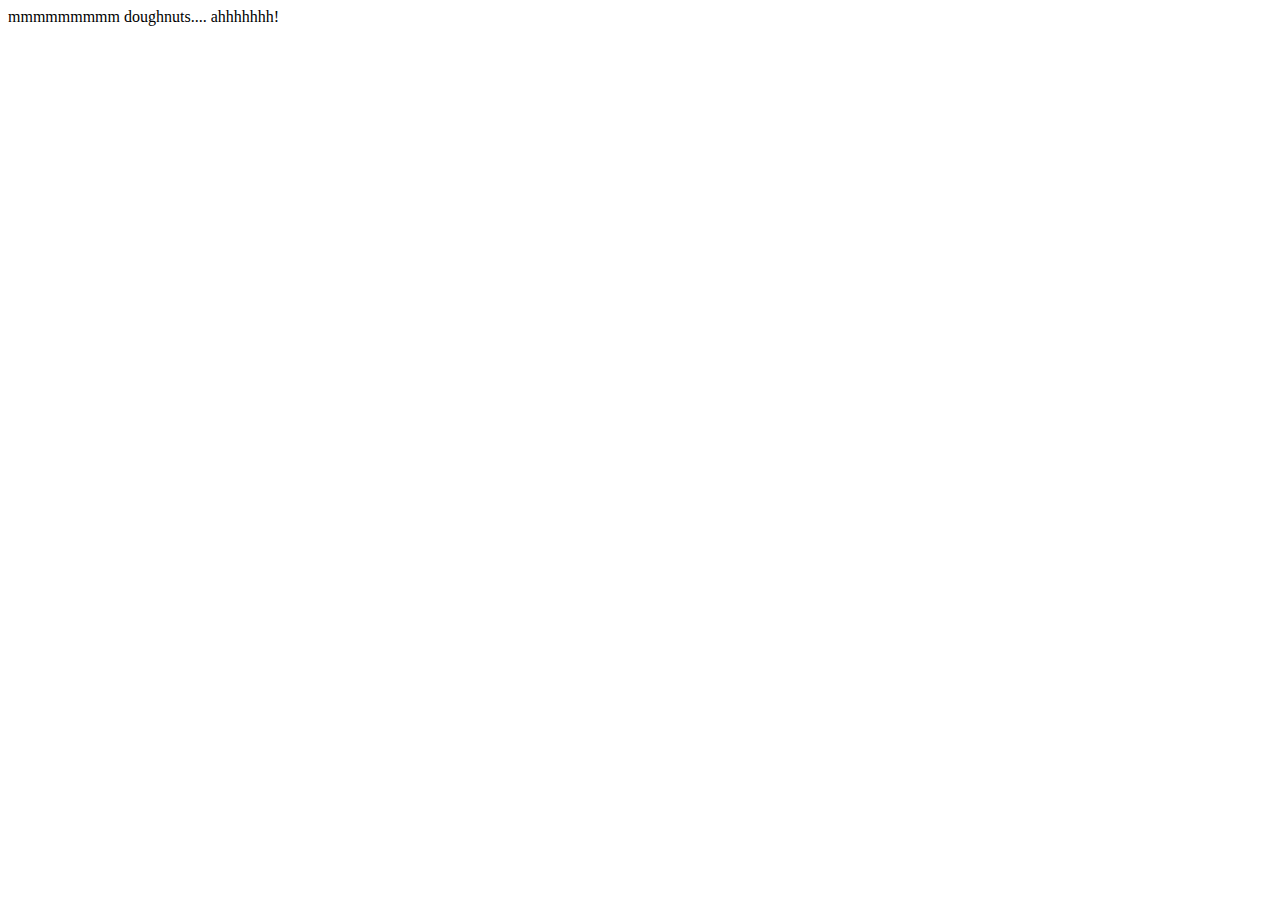
==== index.html @ f17da9dd "Initial commit" ====
<!DOCTYPE html>
<html lang="en">
  <head>
    <meta charset="UTF-8" />
    <meta http-equiv="X-UA-Compatible" content="IE=edge" />
    <meta name="viewport" content="width=device-width, initial-scale=1.0" />
    <title>Donut Clicker</title>
  </head>
  <body>
    <div class="container"></div>
    <script src="./index.js"></script>
  </body>
</html>
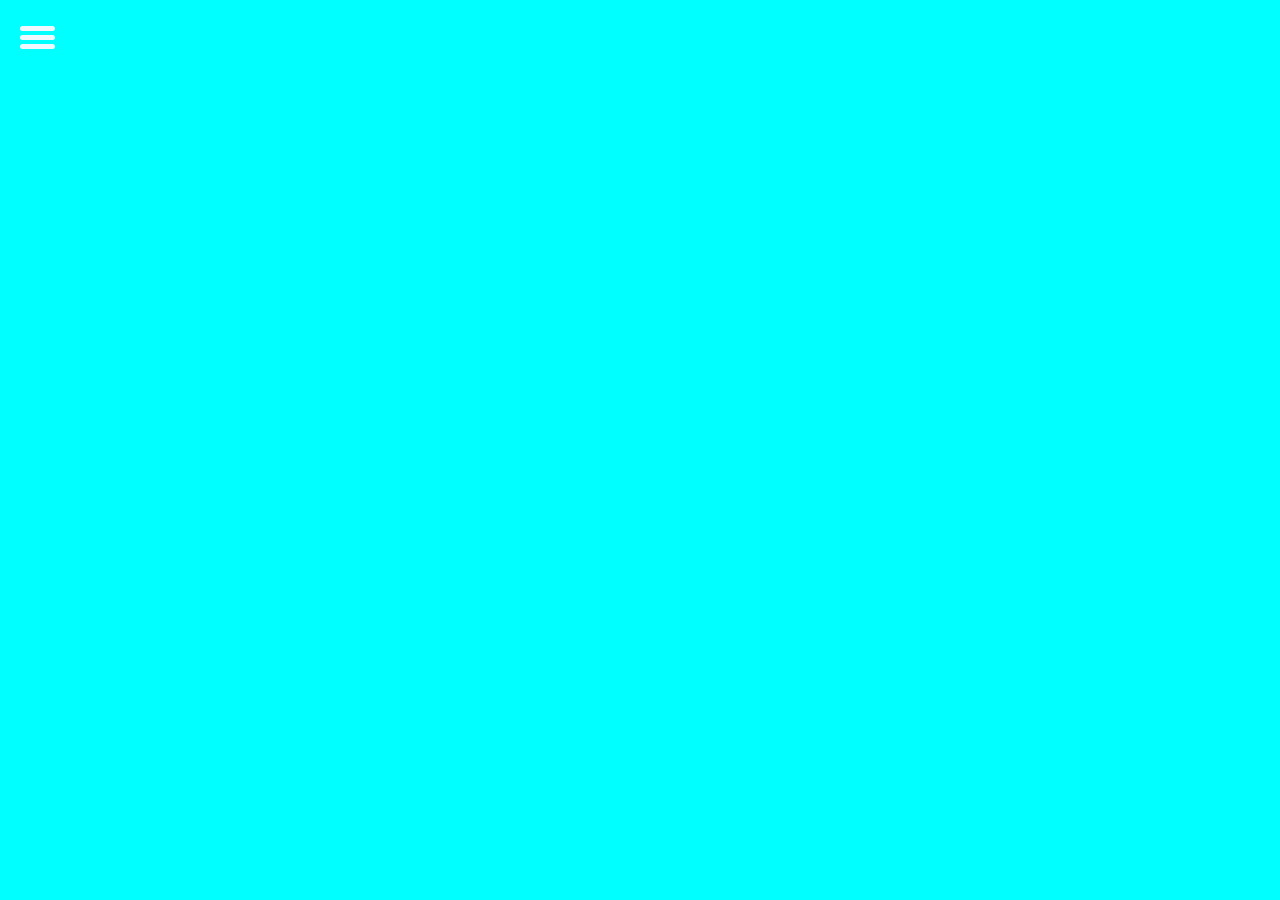
==== commit c9f69937: "added menu" ====
--- a/index.html
+++ b/index.html
@@ -4,10 +4,55 @@
     <meta charset="UTF-8" />
     <meta http-equiv="X-UA-Compatible" content="IE=edge" />
     <meta name="viewport" content="width=device-width, initial-scale=1.0" />
+    <link rel="stylesheet" href="style.css">
     <title>Donut Clicker</title>
   </head>
   <body>
-    <div class="container"></div>
+      <!-- <
+        <ul>
+          <li><a href="index.html">Home</a></li>
+          <li><a href="#">About Us</a>
+          <ul>
+            <li><a href="#"></a>Fred the Baker Baking Company</li>
+            <li><a href="https://orteil.dashnet.org/cookieclicker/"></a>Inspiration Cookie Clicker</li>
+          </ul>
+          </li>
+          <li><a href="#">Contact</a></li>
+          <ul>
+            <li><a href="#"></a>Developer</li>
+          </ul>
+        </ul>
+      </nav> -->
+
+      <div id="navigation">
+        <div id="menu" onclick="onClickMenu()">
+          <div id="bar1" class="bar"></div>
+          <div id="bar2" class="bar"></div>
+          <div id="bar3" class="bar"></div>
+        </div>
+      
+      <ul class="nav" id="nav">
+        <li><a href="index.html">Home</a></li>
+        <li><a href="#">Fred the Baker Baking Company</a></li>
+        <li><a href="https://orteil.dashnet.org/cookieclicker/">Inspiration Cookie Clicker</a></li>
+        <li><a href="#">Contact</a></li>
+        <li><a href="#">Developer</a></li>
+      </ul>
+      </div>
+            <!-- <h1>Welcome to Donut Clicker</h1>
+            <p>Where the clicking is what makes the donuts!</p> -->
+            <!-- <button class="donutClicker">Donut Clicker</button>
+            <h2 id="donutCount"> 0 </h2>
+          <section>
+            <button class="donutAutoClicker">Purchase AutoClicker</button>
+            <h2 id="autoClickers"> 0 </h2>
+          </section>
+          <section>
+            <button class="donutMultiplersClicker">Purchase Multipler</button>
+            <h2 id="donutMultiplers"> 0 </h2>
+          </section> -->
+
+
     <script src="./index.js"></script>
   </body>
 </html>
--- a/style.css
+++ b/style.css
@@ -0,0 +1,77 @@
+body{
+  margin: 0;
+  padding: 0;
+  font-family: 'PT Sans', sans-serif;
+  background-color: aqua;
+
+}
+#menu{
+  width: 35px;
+  height: 30px;
+  margin: 30px 5px 20px 20px;
+  cursor: pointer;
+  z-index: 100;
+}
+.bar{
+  height: 5px;
+  width: 100%;
+  background-color: aliceblue;
+  display: block;
+  border-radius: 5px;
+  transition: 0.3s ease;
+}
+#bar1{
+  transform: translateY(-4px);
+}
+#bar3{
+  transform: translateY(4px);
+}
+.nav li a{
+  color: aliceblue;
+  text-decoration-line:none;
+}
+
+
+.nav li{
+  list-style: none;
+  padding: 25px 0;
+}
+
+.nav{
+  padding: 0;
+  margin: 0 20px;
+  transition: 1s ease;
+  display: none;
+}
+.icon .bar{
+  background-color: aliceblue;
+}
+
+.icon #bar1{
+  transform: translateY(4px) rotate(-45deg);
+}
+
+.icon #bar3{
+  transform: translateY(-6px) rotate(45deg);
+}
+
+.icon #bar2{
+  opacity: 0;
+}
+
+.change{
+  background-color: rgb(255, 7, 160);
+  height: 100vh;
+  margin: 0;
+  position: absolute;
+  font-size: 30px;
+  top: 0;
+  z-index: -100;
+  width: 20%;
+  display: flex;
+  flex-direction: column;
+  align-items: center;
+  justify-content: center;
+  display: block;
+  padding: 25px 10px 25px 10px;
+}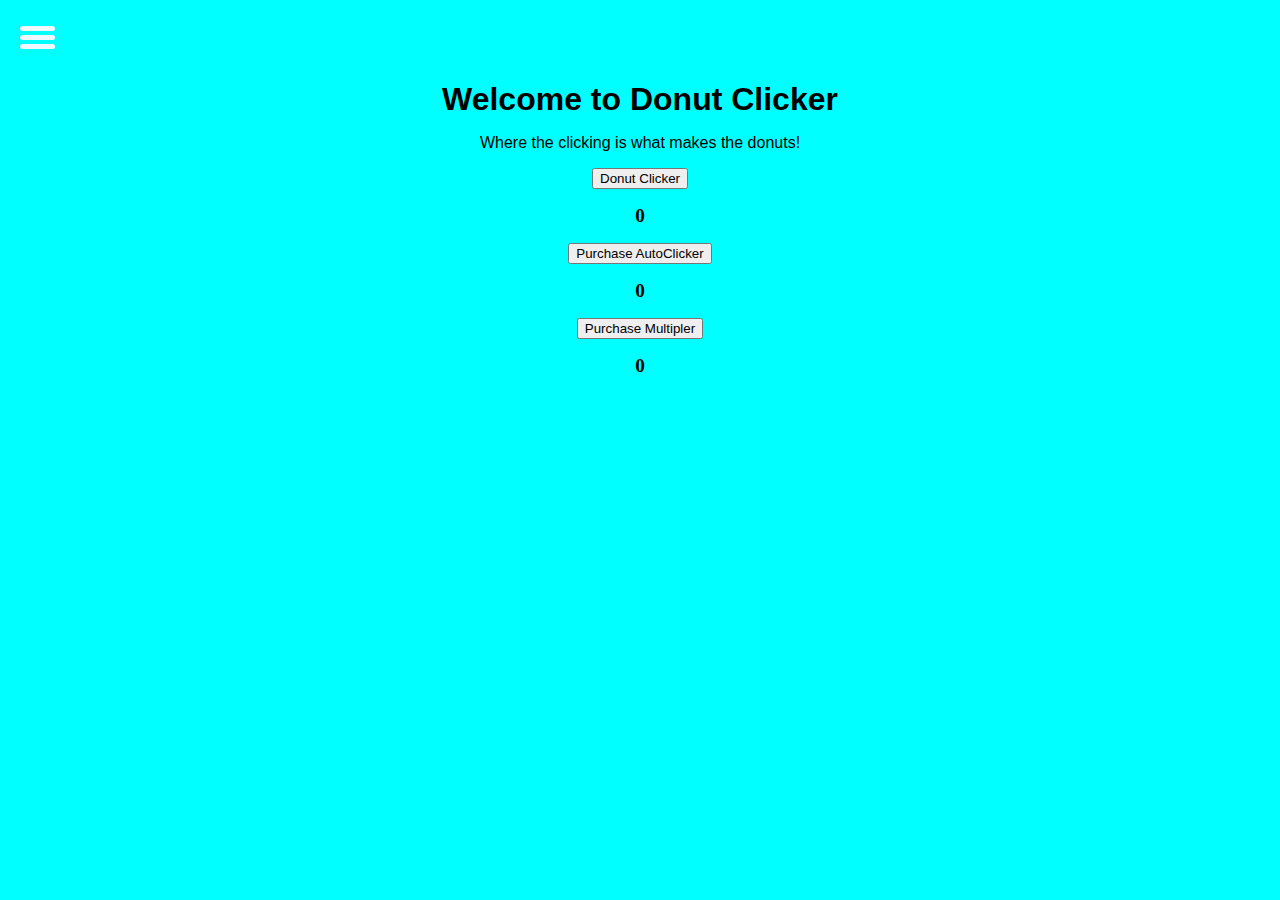
==== commit 859939e7: "added info abt baker unsure why link on home to get to baking.html doesnt work" ====
--- a/index.html
+++ b/index.html
@@ -8,21 +8,6 @@
     <title>Donut Clicker</title>
   </head>
   <body>
-      <!-- <
-        <ul>
-          <li><a href="index.html">Home</a></li>
-          <li><a href="#">About Us</a>
-          <ul>
-            <li><a href="#"></a>Fred the Baker Baking Company</li>
-            <li><a href="https://orteil.dashnet.org/cookieclicker/"></a>Inspiration Cookie Clicker</li>
-          </ul>
-          </li>
-          <li><a href="#">Contact</a></li>
-          <ul>
-            <li><a href="#"></a>Developer</li>
-          </ul>
-        </ul>
-      </nav> -->
 
       <div id="navigation">
         <div id="menu" onclick="onClickMenu()">
@@ -33,15 +18,17 @@
       
       <ul class="nav" id="nav">
         <li><a href="index.html">Home</a></li>
-        <li><a href="#">Fred the Baker Baking Company</a></li>
+        <li><a href="baking.html">Fred the Baker Baking Company</a></li>
         <li><a href="https://orteil.dashnet.org/cookieclicker/">Inspiration Cookie Clicker</a></li>
-        <li><a href="#">Contact</a></li>
-        <li><a href="#">Developer</a></li>
+        <li><a href="contact.html">Contact</a></li>
+        <li><a href="developer.html">Developer</a></li>
       </ul>
       </div>
-            <!-- <h1>Welcome to Donut Clicker</h1>
-            <p>Where the clicking is what makes the donuts!</p> -->
-            <!-- <button class="donutClicker">Donut Clicker</button>
+
+      <div class="homecontainer">
+            <h1 class="header">Welcome to Donut Clicker</h1>
+            <p>Where the clicking is what makes the donuts!</p> 
+            <button class="donutClicker">Donut Clicker</button>
             <h2 id="donutCount"> 0 </h2>
           <section>
             <button class="donutAutoClicker">Purchase AutoClicker</button>
@@ -50,9 +37,8 @@
           <section>
             <button class="donutMultiplersClicker">Purchase Multipler</button>
             <h2 id="donutMultiplers"> 0 </h2>
-          </section> -->
-
-
+          </section>
+        </div>
     <script src="./index.js"></script>
   </body>
 </html>
--- a/style.css
+++ b/style.css
@@ -29,17 +29,18 @@
 .nav li a{
   color: aliceblue;
   text-decoration-line:none;
+  cursor: pointer;
 }
 
 
 .nav li{
   list-style: none;
-  padding: 25px 0;
+  padding: 27px 0;
 }
 
 .nav{
   padding: 0;
-  margin: 0 20px;
+  margin: 0 15px;
   transition: 1s ease;
   display: none;
 }
@@ -74,4 +75,223 @@
   justify-content: center;
   display: block;
   padding: 25px 10px 25px 10px;
+}
+
+.container{
+  width: 80%;
+  margin: 50px auto;
+}
+
+.contact-box{
+  background-color: aliceblue;
+  display: flex;
+}
+
+.contact-left{
+  flex-basis: 60%;
+  padding: 40px 60px;
+}
+.contact-right{
+  flex-basis: 40%;
+  padding: 40px;
+  background: rgb(182, 182, 182);
+  color: aliceblue;
+}
+
+h1{
+  margin-bottom: 10px;
+}
+
+.container p{
+  margin-bottom: 10px;
+}
+
+.input-row{
+  display: flex;
+  justify-content: space-between;
+  margin-bottom: 20px;
+}
+.input-row .input-group{
+  width: 100%;
+  border: none;
+  border-bottom: 1px solid #ccc;
+  outline: none;
+  padding-bottom: 5px;
+}
+textarea{
+  width: 100%;
+  border: 1px solid #ccc;
+  outline: none;
+  padding: 10px;
+  box-sizing: border-box;
+
+}
+
+label{
+  margin-bottom: 6px;
+  display: block;
+  color: black;
+}
+.sendBtn{
+  background-color: #ccc;
+  width: 100px;
+  border: none;
+  outline: none;
+  color: #fff;
+  height: 35px;
+  border-radius: 30px;
+  margin-top: 20px;
+  box-shadow: 0px 5px 15px 0px rgb(169, 169, 169);
+}
+.contact-left h3{
+  color: rgb(142, 142, 142);
+  font-weight: 600;
+  margin-bottom: 30px;
+}
+
+.contact-right h3{
+  font-weight: 600;
+  margin-bottom: 30px;
+}
+
+tr rd:first-child{
+  padding-right: 20px;
+}
+
+tr td{
+  padding-top: 20px;
+}
+
+.content-footer,
+.masthead-heading,
+.masthead-intro {
+  text-align: center;
+}
+
+.masthead {
+  padding: 6em 0;
+  background-size: cover;
+  background-repeat: no-repeat;
+  border-top: solid 1em rgb(255, 7, 160);
+}
+
+.masthead-intro {
+    /* Layout Declarations */
+    margin-bottom: 0.1em;
+    /* Typography Declarations */
+    font-family: "Gentium Book Basic", Georgia, serif;
+    font-size: 2em;
+}
+
+.masthead-heading {
+    /* Layout Declarations */
+    color: rgb(255, 7, 160);
+    margin-top: -0.2em;
+    /* Typography Declarations */
+    font-family: "Open Sans", "Helvetica Neue", sans-serif;
+    font-weight: bold;
+    font-size: 6em;
+    letter-spacing: -0.02em;
+    text-transform: uppercase;
+}
+
+.introduction-section,
+.location-section,
+.questions-section {
+    max-width: 38em;
+    margin-left: auto;
+    margin-right: auto;
+    margin-top: 2em;
+}
+
+.introduction-section > p,
+.location-section > p,
+.questions-section,
+.content-footer > p {
+    font-weight: 300;
+    letter-spacing: 0.05em;
+}
+
+.questions-section > h2 {
+    font-family: "Gentium Book Basic", Georgia, serif;
+    font-size: 1.2em;
+    font-weight: bold;
+    margin: 2em 0 1em 0;
+}
+
+section > h1 {
+    margin-top: 2em;
+}
+
+.content-footer,
+.masthead-heading,
+.masthead-intro {
+  text-align: center;
+}
+
+.masthead {
+  padding: 6em 0;
+  background-size: cover;
+  background-repeat: no-repeat;
+  border-top: solid 1em rgb(255, 7, 160);
+}
+
+.masthead-intro {
+  margin-bottom: 0.1em;
+  font-family: "Gentium Book Basic", Georgia, serif;
+    font-size: 2em;
+}
+
+.masthead-heading {
+  margin-top: -0.2em;
+  font-family: "Open Sans", "Helvetica Neue", sans-serif;
+  font-weight: bold;
+  font-size: 6em;
+  letter-spacing: -0.02em;
+  text-transform: uppercase;
+}
+.introduction > p,
+.location > p,
+.content-footer > p {
+    /* Typography Declarations */
+    font-weight: 300;
+    letter-spacing: 0.05em;
+}
+h2 {
+    /* Typography Declarations */
+    font-family: "Gentium Book Basic", Georgia, serif;
+    font-size: 1.2em;
+    font-weight: bold;
+}
+
+.introduction-section,
+.location-section,
+.questions-section {
+    max-width: 38em;
+    margin-left: auto;
+    margin-right: auto;
+    margin-top: 2em;
+}
+.content-footer {
+  margin: 50px 0;
+  padding: 20px 0;
+  text-align: center;
+  background-color: #73A8C2;
+  text-decoration: none;
+}
+.social > li {
+  display: inline-block;
+  margin: 0 5px;
+}
+.content-footer > p {
+  color: #F7EDE1;
+}
+a {
+    font-weight: bold;
+    text-decoration: none;
+    color: rgb(255, 7, 160);
+}
+
+.homecontainer{
+  text-align: center;
 }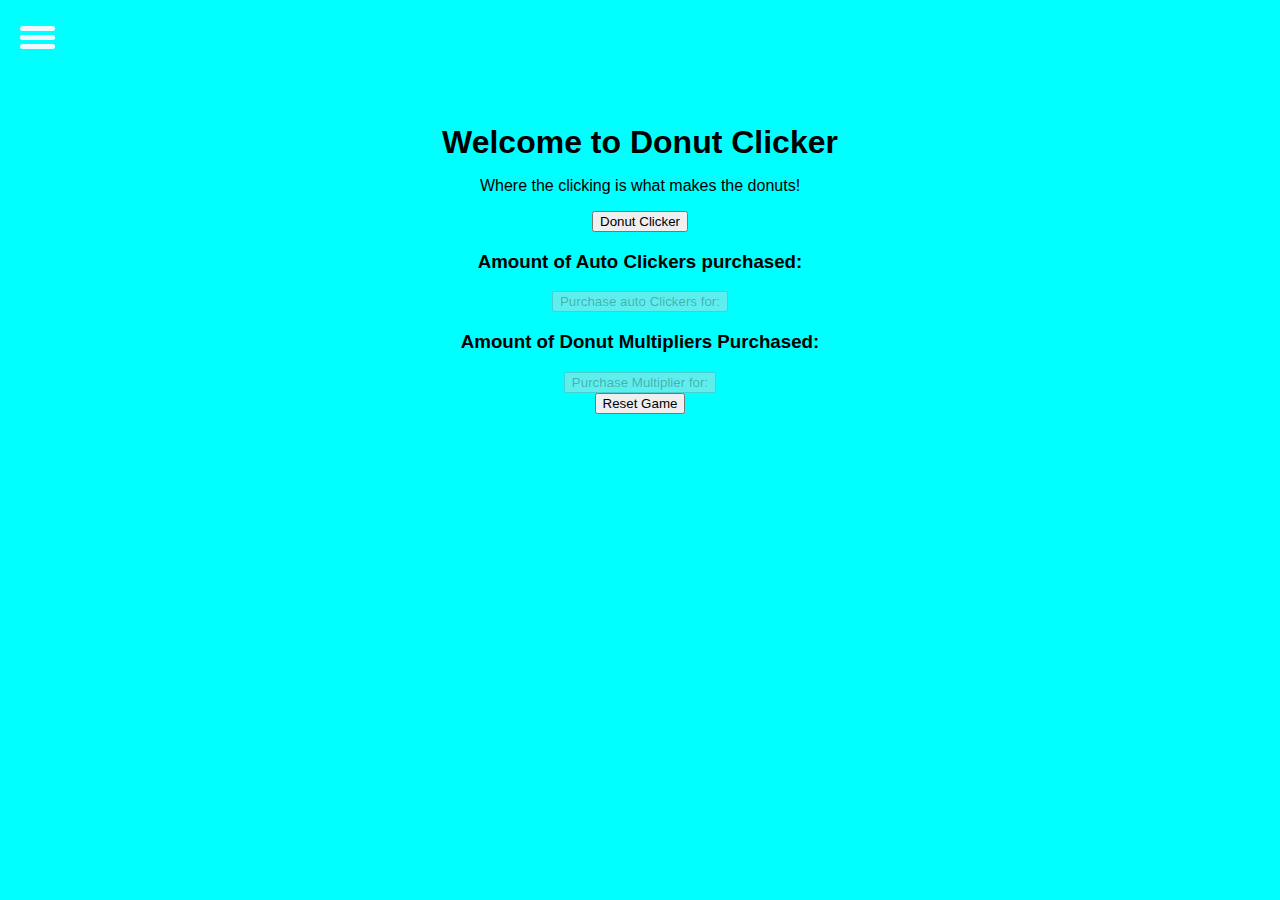
==== commit 2aeeda86: "cant seem to get my buttons to work.." ====
--- a/index.html
+++ b/index.html
@@ -26,19 +26,29 @@
       </div>
 
       <div class="homecontainer">
+          <section class="donutAmount">
             <h1 class="header">Welcome to Donut Clicker</h1>
             <p>Where the clicking is what makes the donuts!</p> 
-            <button class="donutClicker">Donut Clicker</button>
-            <h2 id="donutCount"> 0 </h2>
-          <section>
-            <button class="donutAutoClicker">Purchase AutoClicker</button>
-            <h2 id="autoClickers"> 0 </h2>
+            <button onclick="addDonutCount" id="donutClicker">Donut Clicker</button>
+            <h2 id="donutCount"></h2>
+            <h2 id="perClick"></h2>
           </section>
-          <section>
-            <button class="donutMultiplersClicker">Purchase Multipler</button>
-            <h2 id="donutMultiplers"> 0 </h2>
+          <section class="autoClicker">
+            <h3>Amount of Auto Clickers purchased: </h3> <h3 id="totalAutoClickers"></h3>
+            <button onclick = "" id = "addClicker" disabled = "disabled">Purchase auto Clickers for: </button>
+          </section>
+          <section class="multiplierClicker">
+            <h3>Amount of Donut Multipliers Purchased: <h3 id = "totalMultipliers"></h3></h3> 
+            <button onclick = ""  id = "addMultiplier" disabled = "disabled">Purchase Multiplier for: </button>
+          </section>
+          <section class = "reset">
+            <button onclick = "" id="resetButton">Reset Game</button>
           </section>
         </div>
+
+
+
     <script src="./index.js"></script>
+    <script src = "donutMaker.js"></script>
   </body>
 </html>
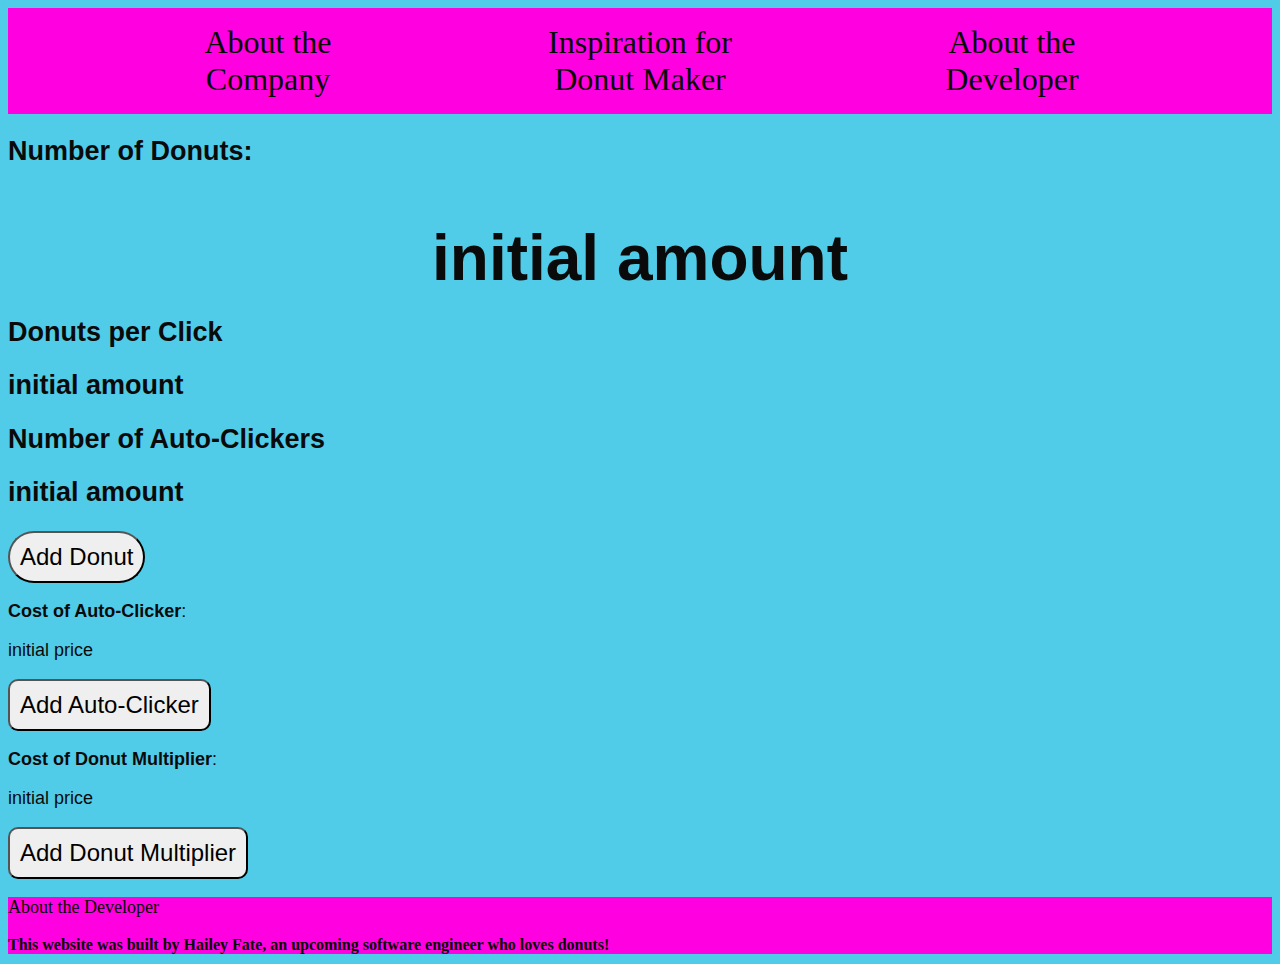
==== commit 064f19f8: "initial push" ====
--- a/index.html
+++ b/index.html
@@ -1,54 +1,80 @@
 <!DOCTYPE html>
 <html lang="en">
   <head>
+    <link href="style.css" rel="stylesheet" />
     <meta charset="UTF-8" />
     <meta http-equiv="X-UA-Compatible" content="IE=edge" />
     <meta name="viewport" content="width=device-width, initial-scale=1.0" />
-    <link rel="stylesheet" href="style.css">
     <title>Donut Clicker</title>
   </head>
   <body>
+    <header>
+      <nav>
+        <div>
+          <a class="about-company-nav">About the Company</a>
+        </div>
+        <div>
+          <a class="inspiration-nav">Inspiration for Donut Maker</a>
+        </div>
+        <div>
+          <a class="about-filsan-nav">About the Developer</a>
+        </div>
+      </nav>
+    </header>
+    <main>
+      <div class="about-company modal">
+        <div class="modal-conent">
+          <span class="close">&times;</span>
+          <p>
+            Fred the Baker Baking Company, Establishments producing and selling 
+            flour-based food like cakes, cookies, and pastries are what bakeries 
+            are all about. Several bakeries offer services for festivities and occasions 
+            like birthdays, weddings, and other events. Just by clicking how cool!
+          </p>
+        </div>
+      </div>
+      <div class="cookie-clicker modal">
+        <div class="modal-content">
+          <span class="close">&times;</span>
+          <p>Cookie Clicker</p>
+          <a target="_blank" href="https://orteil.dashnet.org/cookieclicker/">Click here to play!</a> </p>
+        </div>
+      </div>
+      <div class="about-filsan modal">
+        <div class="modal-content">
+          <span class="close">&times;</span>
+          <p>Up and coming developer Hailey helped to create this website!</p>
+        </div>
+      </div>
+      <div class="main">
+        
+        <div class="stats">
+          <h2>Number of Donuts:</h2>
+          <h2 class="donut-count">initial amount</h2>
+          <h2>Donuts per Click</h2>
+          <h2 class="donuts-per-click">initial amount</h2>
+          <h2>Number of Auto-Clickers</h2>
+          <h2 class="autoclicker">initial amount</h2>
 
-      <div id="navigation">
-        <div id="menu" onclick="onClickMenu()">
-          <div id="bar1" class="bar"></div>
-          <div id="bar2" class="bar"></div>
-          <div id="bar3" class="bar"></div>
+          <div class="buttons">
+            <button class="add-donut">Add Donut</button>
+            <p><strong>Cost of Auto-Clicker</strong>:</p>
+            <p class="autoclicker-cost">initial price</p>
+            <button class="add-autoclicker">Add Auto-Clicker</button>
+            <p><strong>Cost of Donut Multiplier</strong>:</p>
+            <p class="donut-multiplier-cost">initial price</p>
+            <button class="add-donut-multiplier">Add Donut Multiplier</button>
+          </div>
         </div>
-      
-      <ul class="nav" id="nav">
-        <li><a href="index.html">Home</a></li>
-        <li><a href="baking.html">Fred the Baker Baking Company</a></li>
-        <li><a href="https://orteil.dashnet.org/cookieclicker/">Inspiration Cookie Clicker</a></li>
-        <li><a href="contact.html">Contact</a></li>
-        <li><a href="developer.html">Developer</a></li>
-      </ul>
       </div>
-
-      <div class="homecontainer">
-          <section class="donutAmount">
-            <h1 class="header">Welcome to Donut Clicker</h1>
-            <p>Where the clicking is what makes the donuts!</p> 
-            <button onclick="addDonutCount" id="donutClicker">Donut Clicker</button>
-            <h2 id="donutCount"></h2>
-            <h2 id="perClick"></h2>
-          </section>
-          <section class="autoClicker">
-            <h3>Amount of Auto Clickers purchased: </h3> <h3 id="totalAutoClickers"></h3>
-            <button onclick = "" id = "addClicker" disabled = "disabled">Purchase auto Clickers for: </button>
-          </section>
-          <section class="multiplierClicker">
-            <h3>Amount of Donut Multipliers Purchased: <h3 id = "totalMultipliers"></h3></h3> 
-            <button onclick = ""  id = "addMultiplier" disabled = "disabled">Purchase Multiplier for: </button>
-          </section>
-          <section class = "reset">
-            <button onclick = "" id="resetButton">Reset Game</button>
-          </section>
-        </div>
-
-
-
-    <script src="./index.js"></script>
-    <script src = "donutMaker.js"></script>
+      <script src="./DonutMaker.js"></script>
+      <script src="./index.js"></script>
+    </main>
   </body>
-</html>
+  <footer>
+    <p>About the Developer</p>
+    <h1>
+      This website was built by Hailey Fate, an upcoming software engineer who loves donuts!
+    </h1>
+  </footer>
+</html>--- a/style.css
+++ b/style.css
@@ -1,297 +1,131 @@
-body{
-  margin: 0;
-  padding: 0;
-  font-family: 'PT Sans', sans-serif;
-  background-color: aqua;
 
+body {
+  margin: 20;
+  background: rgb(80, 204, 232);
+  font-family: "Varela Round", sans-serif;
+  color: rgb(10, 10, 10);
+  font-size: large;
+  border-image-width: 2rem;
 }
-#menu{
-  width: 35px;
-  height: 30px;
-  margin: 30px 5px 20px 20px;
-  cursor: pointer;
-  z-index: 100;
+
+.center {
+  display: block;
+  margin-left: auto;
+  margin-right: auto;
+  width: 50%;
 }
-.bar{
-  height: 5px;
+
+.background-image {
+  background-position: center;
+  background-repeat: no-repeat;
+  background-size: cover;
+  height: 100%;
+}
+
+h1 {
+  font-size: medium;
+}
+header {
+  background-color: #ff00e1;
+  color: #070707;
+  font-family: cursive;
+}
+footer {
+  background-color: #ff00e1;
+  color: #070707;
+  font-family: cursive;
+}
+
+nav {
+  display: flex;
+  justify-content: space-evenly;
+  padding: 1rem;
+  font-size: 2rem;
+}
+
+nav a {
+  border-bottom: 3px solid transparent;
+}
+
+nav div {
+  width: 16rem;
+  text-align: center;
+}
+
+nav a:hover {
+  border-bottom: 3px solid #e6a582;
+}
+
+.modal {
+  display: none;
+  position: fixed;
+  z-index: 1;
+  padding-top: 100px;
+  left: 0;
+  top: 0;
   width: 100%;
-  background-color: aliceblue;
-  display: block;
-  border-radius: 5px;
-  transition: 0.3s ease;
+  height: 100%;
+  overflow: auto;
+  background-color: rgb(0, 0, 0);
+  background-color: rgba(0, 0, 0, 0.4);
 }
-#bar1{
-  transform: translateY(-4px);
+.modal-content {
+  background-color: #e8c8c8;
+  margin: auto;
+  padding: 20px;
+  border: 1px solid #888;
+  width: 80%;
 }
-#bar3{
-  transform: translateY(4px);
+.close {
+  color: #aaaaaa;
+  float: right;
+  font-size: 28px;
+  font-weight: bold;
 }
-.nav li a{
-  color: aliceblue;
-  text-decoration-line:none;
+.close:hover,
+.close:focus {
+  color: #000;
+  text-decoration: none;
   cursor: pointer;
 }
 
-
-.nav li{
-  list-style: none;
-  padding: 27px 0;
+.donut-count {
+  text-align: center;
+  font-size: 4rem;
+  margin-bottom: 0;
 }
 
-.nav{
-  padding: 0;
-  margin: 0 15px;
-  transition: 1s ease;
-  display: none;
-}
-.icon .bar{
-  background-color: aliceblue;
+.donuts-per-click {
+  text-align: left;
+  margin-top: 0;
 }
 
-.icon #bar1{
-  transform: translateY(4px) rotate(-45deg);
+.flex {
+  display: flex;
+  justify-content: space-evenly;
 }
 
-.icon #bar3{
-  transform: translateY(-6px) rotate(45deg);
-}
-
-.icon #bar2{
-  opacity: 0;
-}
-
-.change{
-  background-color: rgb(255, 7, 160);
-  height: 100vh;
-  margin: 0;
-  position: absolute;
-  font-size: 30px;
-  top: 0;
-  z-index: -100;
-  width: 20%;
-  display: flex;
-  flex-direction: column;
-  align-items: center;
-  justify-content: center;
-  display: block;
-  padding: 25px 10px 25px 10px;
-}
-
-.container{
-  width: 80%;
-  margin: 50px auto;
-}
-
-.contact-box{
-  background-color: aliceblue;
-  display: flex;
-}
-
-.contact-left{
-  flex-basis: 60%;
-  padding: 40px 60px;
-}
-.contact-right{
-  flex-basis: 40%;
-  padding: 40px;
-  background: rgb(182, 182, 182);
-  color: aliceblue;
-}
-
-h1{
-  margin-bottom: 10px;
-}
-
-.container p{
-  margin-bottom: 10px;
-}
-
-.input-row{
-  display: flex;
-  justify-content: space-between;
-  margin-bottom: 20px;
-}
-.input-row .input-group{
-  width: 100%;
-  border: none;
-  border-bottom: 1px solid #ccc;
-  outline: none;
-  padding-bottom: 5px;
-}
-textarea{
-  width: 100%;
-  border: 1px solid #ccc;
-  outline: none;
-  padding: 10px;
-  box-sizing: border-box;
-
-}
-
-label{
-  margin-bottom: 6px;
-  display: block;
-  color: black;
-}
-.sendBtn{
-  background-color: #ccc;
-  width: 100px;
-  border: none;
-  outline: none;
-  color: #fff;
-  height: 35px;
-  border-radius: 30px;
-  margin-top: 20px;
-  box-shadow: 0px 5px 15px 0px rgb(169, 169, 169);
-}
-.contact-left h3{
-  color: rgb(142, 142, 142);
-  font-weight: 600;
-  margin-bottom: 30px;
-}
-
-.contact-right h3{
-  font-weight: 600;
-  margin-bottom: 30px;
-}
-
-tr rd:first-child{
-  padding-right: 20px;
-}
-
-tr td{
-  padding-top: 20px;
-}
-
-.content-footer,
-.masthead-heading,
-.masthead-intro {
+.click-donut-div {
   text-align: center;
 }
 
-.masthead {
-  padding: 6em 0;
-  background-size: cover;
-  background-repeat: no-repeat;
-  border-top: solid 1em rgb(255, 7, 160);
+.add-donut {
+  user-select: none;
+  border-radius: 7rem;
 }
 
-.masthead-intro {
-    /* Layout Declarations */
-    margin-bottom: 0.1em;
-    /* Typography Declarations */
-    font-family: "Gentium Book Basic", Georgia, serif;
-    font-size: 2em;
+.add-donut:active {
+  transform: translateY(5px);
 }
 
-.masthead-heading {
-    /* Layout Declarations */
-    color: rgb(255, 7, 160);
-    margin-top: -0.2em;
-    /* Typography Declarations */
-    font-family: "Open Sans", "Helvetica Neue", sans-serif;
-    font-weight: bold;
-    font-size: 6em;
-    letter-spacing: -0.02em;
-    text-transform: uppercase;
+button {
+  padding: 10px 10px;
+  font-size: 1.5rem;
+  text-align: center;
+  border-radius: 10px;
 }
 
-.introduction-section,
-.location-section,
-.questions-section {
-    max-width: 38em;
-    margin-left: auto;
-    margin-right: auto;
-    margin-top: 2em;
-}
-
-.introduction-section > p,
-.location-section > p,
-.questions-section,
-.content-footer > p {
-    font-weight: 300;
-    letter-spacing: 0.05em;
-}
-
-.questions-section > h2 {
-    font-family: "Gentium Book Basic", Georgia, serif;
-    font-size: 1.2em;
-    font-weight: bold;
-    margin: 2em 0 1em 0;
-}
-
-section > h1 {
-    margin-top: 2em;
-}
-
-.content-footer,
-.masthead-heading,
-.masthead-intro {
-  text-align: center;
-}
-
-.masthead {
-  padding: 6em 0;
-  background-size: cover;
-  background-repeat: no-repeat;
-  border-top: solid 1em rgb(255, 7, 160);
-}
-
-.masthead-intro {
-  margin-bottom: 0.1em;
-  font-family: "Gentium Book Basic", Georgia, serif;
-    font-size: 2em;
-}
-
-.masthead-heading {
-  margin-top: -0.2em;
-  font-family: "Open Sans", "Helvetica Neue", sans-serif;
-  font-weight: bold;
-  font-size: 6em;
-  letter-spacing: -0.02em;
-  text-transform: uppercase;
-}
-.introduction > p,
-.location > p,
-.content-footer > p {
-    /* Typography Declarations */
-    font-weight: 300;
-    letter-spacing: 0.05em;
-}
-h2 {
-    /* Typography Declarations */
-    font-family: "Gentium Book Basic", Georgia, serif;
-    font-size: 1.2em;
-    font-weight: bold;
-}
-
-.introduction-section,
-.location-section,
-.questions-section {
-    max-width: 38em;
-    margin-left: auto;
-    margin-right: auto;
-    margin-top: 2em;
-}
-.content-footer {
-  margin: 50px 0;
-  padding: 20px 0;
-  text-align: center;
-  background-color: #73A8C2;
-  text-decoration: none;
-}
-.social > li {
-  display: inline-block;
-  margin: 0 5px;
-}
-.content-footer > p {
-  color: #F7EDE1;
-}
-a {
-    font-weight: bold;
-    text-decoration: none;
-    color: rgb(255, 7, 160);
-}
-
-.homecontainer{
-  text-align: center;
+button:active {
+  box-shadow: 0 5px #666;
+  transform: translateY(4px);
 }